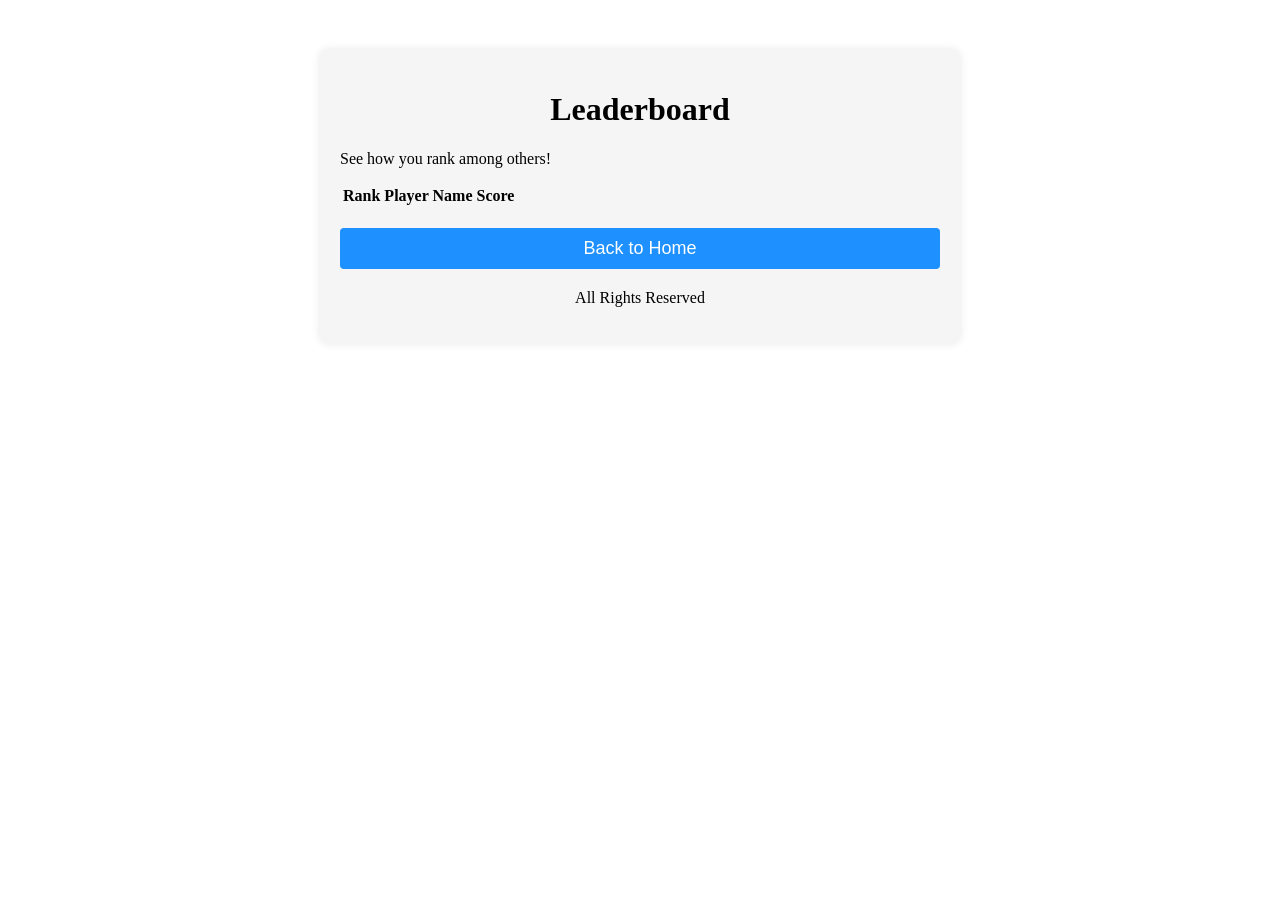
==== leaderboard.html @ 20003e95 "Add files via upload" ====
<!DOCTYPE html>
<html lang="en">
<head>
  <meta charset="UTF-8">
  <meta name="viewport" content="width=device-width, initial-scale=1.0">
  <title>Leaderboard</title>
  <link rel="stylesheet" href="styles.css">
</head>
<body>
  <div class="container">
    <div class="header">
      <h1>Leaderboard</h1>
      <p>See how you rank among others!</p>
    </div>

    <table class="leaderboard-table">
      <thead>
        <tr>
          <th>Rank</th>
          <th>Player Name</th>
          <th>Score</th>
        </tr>
      </thead>
      <tbody id="leaderboardBody"></tbody>
    </table>

    <button class="start-btn" onclick="window.location.href='opening.html'">Back to Home</button>

    <div class="footer">
      <p>All Rights Reserved</p>
    </div>
  </div>

  <script>
    // Retrieve leaderboard data from localStorage
    const leaderboard = JSON.parse(localStorage.getItem('leaderboard')) || [];

    const leaderboardBody = document.getElementById('leaderboardBody');

    // Populate the leaderboard table with players and their scores
    leaderboard.forEach((player, index) => {
      const row = document.createElement('tr');
      row.innerHTML = `
        <td>${index + 1}</td>
        <td>${player.name}</td>
        <td>${player.score}</td>
      `;
      leaderboardBody.appendChild(row);
    });
  </script>
</body>
</html>
---- styles.css ----
/* General Styles */
.container {
    max-width: 600px;
    margin: 50px auto;
    padding: 20px;
    text-align: left;
    background-color: #f5f5f5;
    border-radius: 8px;
    box-shadow: 0 0 10px rgba(0, 0, 0, 0.1);
  }
  
  .header h1 {
    text-align: center;
  }
  
  .footer {
    text-align: center;
    margin-top: 20px;
  }
  
  /* Option Styles */
  .option {
    display: flex;
    align-items: center;
    justify-content: space-between;
    padding: 10px 0;
    border-bottom: 1px solid #ddd;
  }
  
  .option label {
    flex: 1;
    margin-right: 10px;
  }
  
  .option input[type="radio"] {
    width: 20px;
    height: 20px;
    appearance: none;
    border: 2px solid #333;
    border-radius: 4px;
    cursor: pointer;
    transition: background-color 0.3s;
  }
  
  .option input[type="radio"]:checked {
    background-color: #1E90FF;
    border-color: #1E90FF;
  }
  
  /* Submit Button */
  .start-btn {
    display: block;
    width: 100%;
    margin: 20px 0;
    padding: 10px;
    background-color: #1E90FF;
    color: white;
    border: none;
    border-radius: 4px;
    font-size: 18px;
    cursor: pointer;
  }
  
  .start-btn:hover {
    background-color: #1565C0;
  }
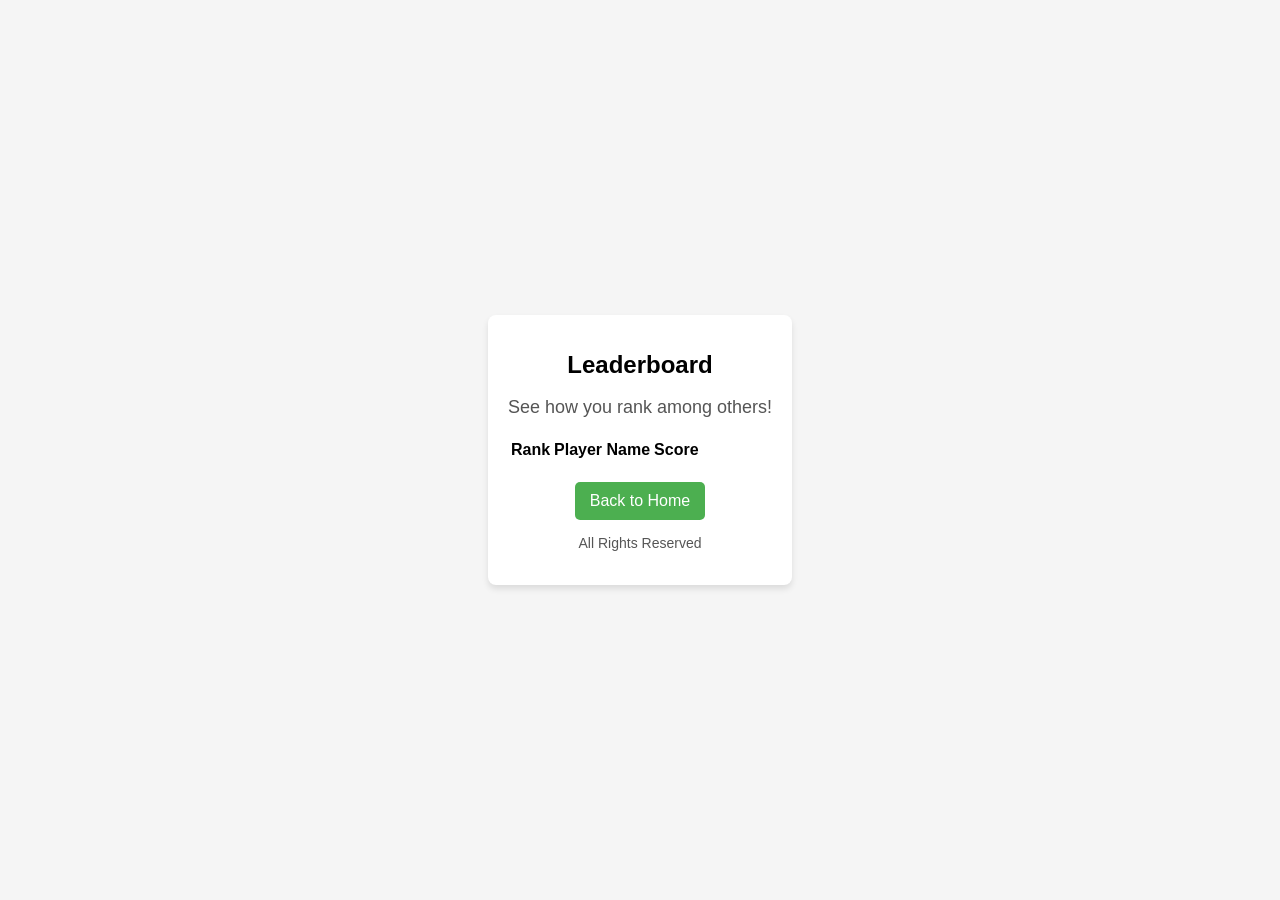
==== commit e850ead8: "Update leaderboard.html" ====
--- a/leaderboard.html
+++ b/leaderboard.html
@@ -24,7 +24,8 @@
       <tbody id="leaderboardBody"></tbody>
     </table>
 
-    <button class="start-btn" onclick="window.location.href='opening.html'">Back to Home</button>
+    <!-- Back to Home Button -->
+    <button class="start-btn" onclick="window.location.href='index.html'">Back to Home</button>
 
     <div class="footer">
       <p>All Rights Reserved</p>
--- a/styles.css
+++ b/styles.css
@@ -1,68 +1,106 @@
-/* General Styles */
+
+/* General Reset */
+body, html {
+  margin: 0;
+  padding: 0;
+  font-family: Arial, sans-serif;
+  background-color: #f5f5f5;
+  display: flex;
+  justify-content: center;
+  align-items: center;
+  min-height: 100vh;
+}
+
+/* Container Styles */
 .container {
-    max-width: 600px;
-    margin: 50px auto;
-    padding: 20px;
-    text-align: left;
-    background-color: #f5f5f5;
-    border-radius: 8px;
-    box-shadow: 0 0 10px rgba(0, 0, 0, 0.1);
+  width: 90%;
+  max-width: 500px;
+  background: #ffffff;
+  border-radius: 8px;
+  box-shadow: 0 4px 6px rgba(0, 0, 0, 0.1);
+  padding: 20px;
+  text-align: center;
+}
+
+/* Header Styles */
+.header h1 {
+  font-size: 24px;
+  margin-bottom: 10px;
+}
+
+.header p {
+  font-size: 18px;
+  margin-bottom: 20px;
+  color: #555;
+}
+
+/* Form and Option Styles */
+form {
+  display: flex;
+  flex-direction: column;
+  gap: 15px;
+}
+
+.option {
+  display: flex;
+  align-items: center;
+  background: #f9f9f9;
+  padding: 10px;
+  border-radius: 5px;
+  border: 1px solid #ddd;
+}
+
+.option input[type="radio"] {
+  margin-right: 10px;
+}
+
+.option label {
+  font-size: 16px;
+  color: #333;
+  display: flex;
+  align-items: center;
+  flex-wrap: wrap;
+}
+
+/* Submit Button */
+.start-btn {
+  background-color: #4CAF50;
+  color: white;
+  border: none;
+  padding: 10px 15px;
+  border-radius: 5px;
+  font-size: 16px;
+  cursor: pointer;
+  margin-top: 20px;
+}
+
+.start-btn:hover {
+  background-color: #45a049;
+}
+
+/* Footer */
+.footer {
+  margin-top: 15px;
+  font-size: 14px;
+  color: #555;
+}
+
+/* Responsive Design */
+@media (max-width: 600px) {
+  .header h1 {
+    font-size: 20px;
   }
-  
-  .header h1 {
-    text-align: center;
+
+  .header p {
+    font-size: 16px;
   }
-  
-  .footer {
-    text-align: center;
-    margin-top: 20px;
+
+  .option label {
+    font-size: 14px;
   }
-  
-  /* Option Styles */
-  .option {
-    display: flex;
-    align-items: center;
-    justify-content: space-between;
-    padding: 10px 0;
-    border-bottom: 1px solid #ddd;
+
+  .start-btn {
+    font-size: 14px;
+    padding: 8px 12px;
   }
-  
-  .option label {
-    flex: 1;
-    margin-right: 10px;
-  }
-  
-  .option input[type="radio"] {
-    width: 20px;
-    height: 20px;
-    appearance: none;
-    border: 2px solid #333;
-    border-radius: 4px;
-    cursor: pointer;
-    transition: background-color 0.3s;
-  }
-  
-  .option input[type="radio"]:checked {
-    background-color: #1E90FF;
-    border-color: #1E90FF;
-  }
-  
-  /* Submit Button */
-  .start-btn {
-    display: block;
-    width: 100%;
-    margin: 20px 0;
-    padding: 10px;
-    background-color: #1E90FF;
-    color: white;
-    border: none;
-    border-radius: 4px;
-    font-size: 18px;
-    cursor: pointer;
-  }
-  
-  .start-btn:hover {
-    background-color: #1565C0;
-  }
-  
-  +}
